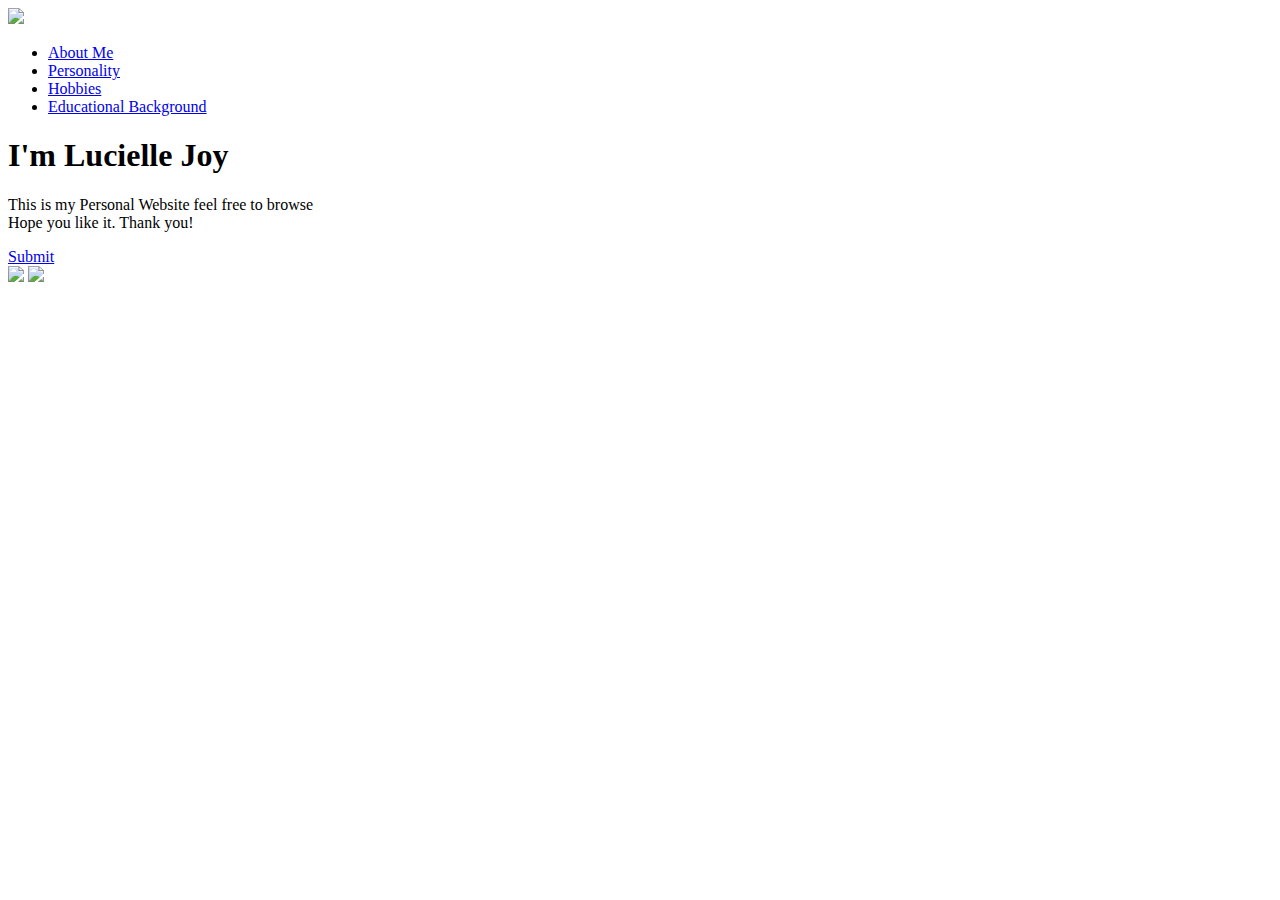
==== indexRazon.html @ 7a5eb881 "Byeee" ====
<!DOCTYPE html>
<html lang="en">
<head>
    <meta charset="UTF-8">
    <meta name="viewport" content="width=device-width, initial-scale=1.0">
    <title>Personal Portfolio</title>
    <link rel="stylesheet" href="style.css">
</head>
<body>
    <div class="hero">
        <nav>
            <img src="image/logoo.png" class="logo">
            <ul>
                <li><a href="About Me">About Me</a></li>
                <li><a href="Personality">Personality</a></li>
                <li><a href="Hobbies">Hobbies</a></li>
                <li><a href="Educational Background">Educational Background</a></li>
            </ul>
        </nav>
        <div class="detel">
            <h1>I'm Lucielle <span>Joy</span></h1>
            <p>This is my Personal Website feel free to browse
                <br>Hope you like it. Thank you!
            </p>
            <a href="#">Submit</a>
        </div>
        <div class="image">
            <img src="image/shape.png" class="shape">
            <img src="image/girl.png" class="girl">
        </div>
    </div>
</body>
</html>
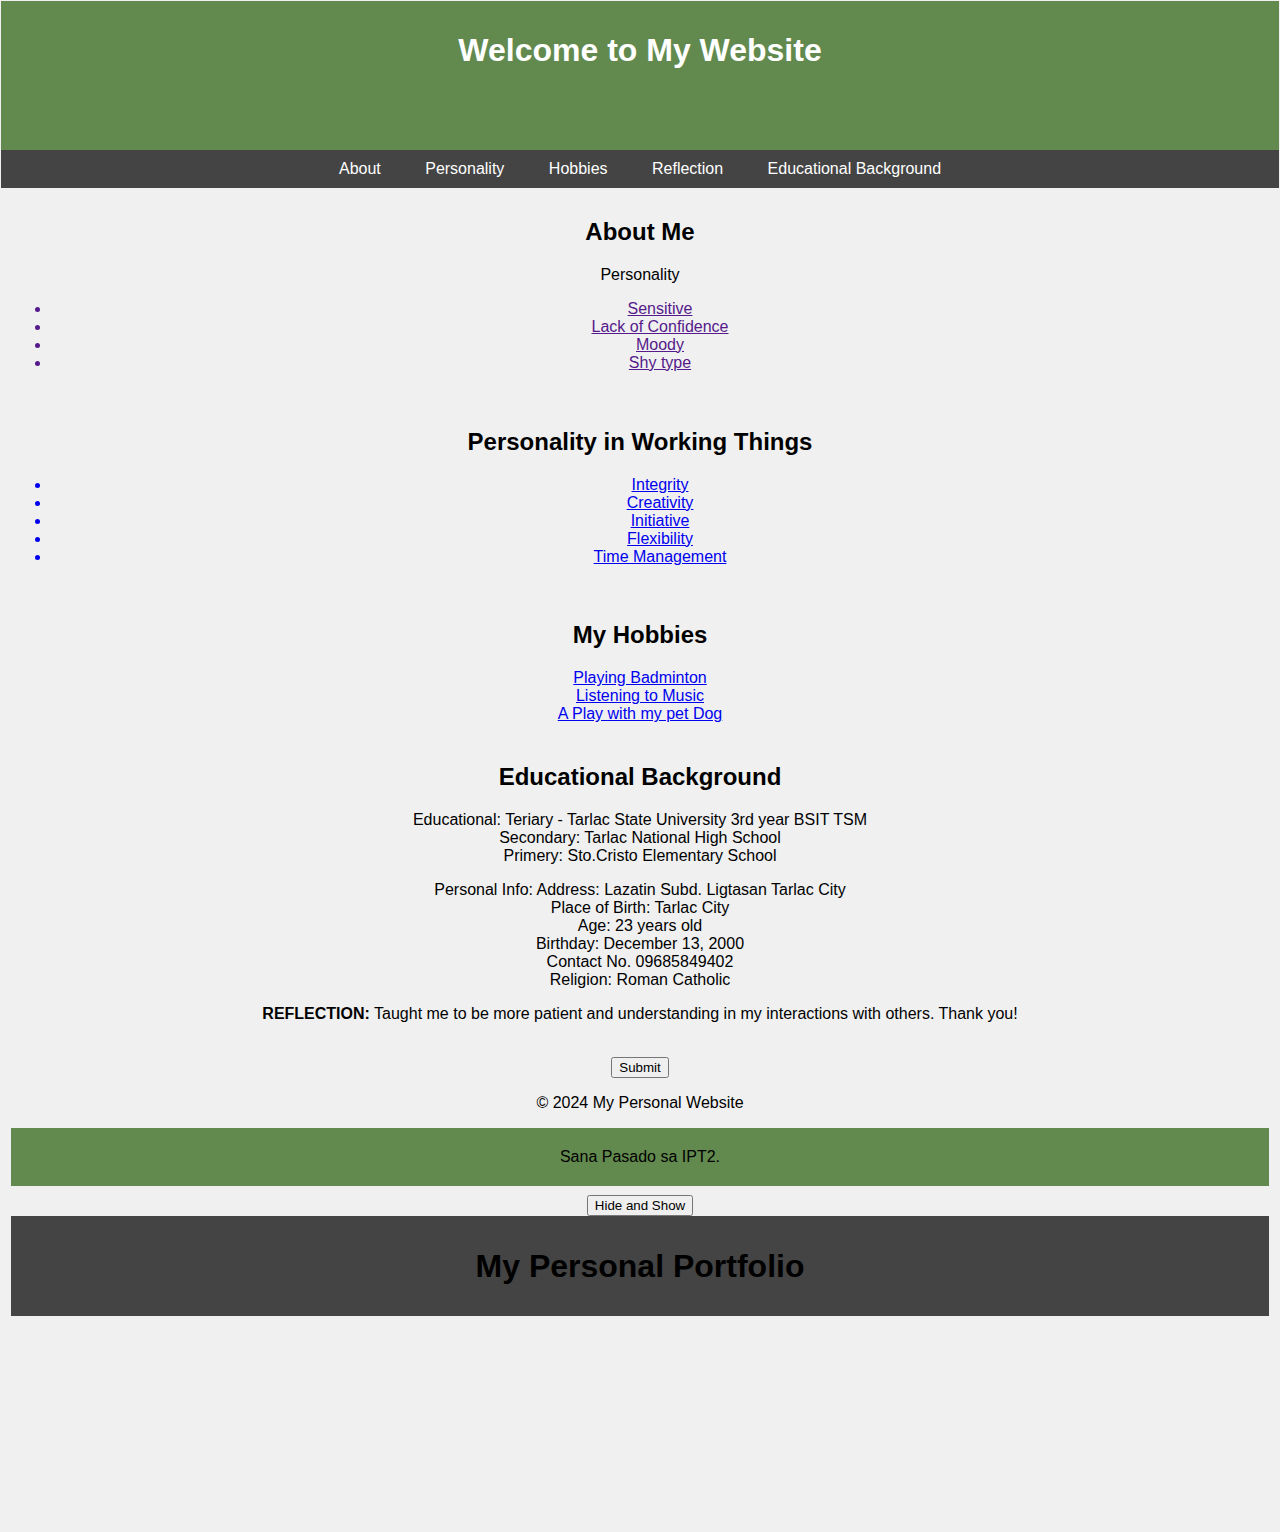
==== commit 499e1ae0: "Hiii" ====
--- a/indexRazon.html
+++ b/indexRazon.html
@@ -1,33 +1,127 @@
 <!DOCTYPE html>
 <html lang="en">
 <head>
-    <meta charset="UTF-8">
-    <meta name="viewport" content="width=device-width, initial-scale=1.0">
-    <title>Personal Portfolio</title>
-    <link rel="stylesheet" href="style.css">
+  <meta charset="UTF-8">
+  <meta name="viewport" content="width=device-width, initial-scale=1.0">
+  <title>Lucielle Joy Lacsina Razon_TSM3B</title>
+  <link rel="stylesheet" href="style.css">
+  <style>
+  body {
+    font-family: Arial, sans-serif;
+    margin: 0;
+    padding: 1px;
+    background-color: #f0f0f0;
+    text-align: center;
+  }
+  header {
+    background-color: #628a4f;
+    color: #fff;
+    padding: 10px;
+    text-align: center;
+  }
+  nav {
+    background-color: #444;
+    padding: 10px;
+    text-align: center;
+  }
+  nav a {
+    color: #fff;
+    text-decoration: none;
+    margin: 0 20px;
+  }
+  nav a:hover {
+    text-decoration: underline;
+  }
+  section {
+    padding: 10px;
+  }
+  body {
+          background-image: url(/image/mmm.jpg);
+          background-repeat:no-repeat;
+          height: 170vh;
+          background-size: cover;
+      }
+.main{
+    background-color: #628a4f;
+    padding: 20px 15px;
+    margin: 9px 0px;
+}
+    
+</style>
 </head>
 <body>
-    <div class="hero">
-        <nav>
-            <img src="image/logoo.png" class="logo">
-            <ul>
-                <li><a href="About Me">About Me</a></li>
-                <li><a href="Personality">Personality</a></li>
-                <li><a href="Hobbies">Hobbies</a></li>
-                <li><a href="Educational Background">Educational Background</a></li>
-            </ul>
-        </nav>
-        <div class="detel">
-            <h1>I'm Lucielle <span>Joy</span></h1>
-            <p>This is my Personal Website feel free to browse
-                <br>Hope you like it. Thank you!
-            </p>
-            <a href="#">Submit</a>
-        </div>
-        <div class="image">
-            <img src="image/shape.png" class="shape">
-            <img src="image/girl.png" class="girl">
-        </div>
+
+  <header>
+    <h1>Welcome to My Website</h1>
+    <div class="main">
+
     </div>
+  </header>
+
+  <nav>
+    <a href="#about">About</a>
+    <a href="#personality">Personality</a>
+    <a href="#hobbies">Hobbies</a>
+    <a href="#reflection">Reflection</a>
+    <a href="#Educational Background">Educational Background</a>
+  </nav>
+
+  <section id="about">
+    <h2>About Me</h2>
+    <p> Personality</p>
+     <ul>
+        <a href=""><li>Sensitive</li></a>
+        <a href=""><li>Lack of Confidence</li></a>
+        <a href=""><li>Moody</li></a>
+        <a href=""><li>Shy type</li></a>
+     </ul>
+
+  </section>
+
+  <section id="personality">
+    <h2>Personality in Working Things</h2>
+    
+    <ul>
+        <a href="https://club.deshapnayen.org/wp-content/uploads/2023/06/september-512x512.png"><li>Integrity</li></a>
+        <a href="https://info.ehl.edu/hubfs/Blog-EHL-Insights/Blog-Header-EHL-Insights/business-creativity.jpg"><li>Creativity</li></a>
+        <a href="https://inspireacademy.com.np/wp-content/uploads/2020/08/seeing-and-taking-initiative.jpg"><li>Initiative</li></a>
+        <a href="https://anziif.com/-/media/images/articles/2019/08/workplace-flexibility-why-we-need-to-embrace-it.jpg?rev=9cce49530c9544f5a55a54e22773ff98"><li>Flexibility</li></a>
+        <a href="https://coamplifi.com/wp-content/uploads/2022/01/coamplifi_timemgmt.jpg"><li>Time Management</li></a>
+    </ul>
+  </section>
+
+  <section id="hobbies">
+    <h2>My Hobbies</h2>
+    <a href="https://i.pinimg.com/originals/61/26/59/61265948ce694161f80adbce0f72005b.gif"><li>Playing Badminton</li></a>
+    <a href="https://i.pinimg.com/564x/45/d2/b9/45d2b939c46e78ac91c0d96ac0b8e977.jpg"><li>Listening to Music</li></a>
+    <a href="https://scontent.fcrk2-1.fna.fbcdn.net/v/t1.15752-9/429639811_1450757375854425_8962770709629192867_n.jpg?_nc_cat=108&ccb=1-7&_nc_sid=8cd0a2&_nc_eui2=AeEWS2HS9Um4IERNqK5p9h0N6Slys55CrV7pKXKznkKtXr1lH54uGQ995ITvdEK6KoWpxcV_lGmRwrIx877XUdNm&_nc_ohc=dRO8ADFO-78AX9sW67J&_nc_ht=scontent.fcrk2-1.fna&oh=03_AdT_zkqesp6XqCcIRNmruNlw7qSH0wtoZVeqb6h3gsfqwQ&oe=660D7323"><li>A Play with my pet Dog</li></a>
+  </section>
+
+  <section id="Educational Background">
+    <h2>Educational Background</h2>
+        <p> Educational: Teriary - Tarlac State University 3rd year BSIT TSM <br> Secondary: Tarlac National High School <br> Primery: Sto.Cristo Elementary School</p>
+        <p> Personal Info: Address: Lazatin Subd. Ligtasan Tarlac City <br> Place of Birth: Tarlac City <br> Age: 23 years old <br> Birthday: December 13, 2000 <br> Contact No. 09685849402 <br> Religion: Roman Catholic <br> </p>
+
+  <p> <strong>REFLECTION:</strong> Taught me to be more patient and understanding in my interactions with others. Thank you! </p>
+
+  <br>
+<center><button name="Submit" onclick="alert('Your Thought Has Been Submitted!')">Submit</button></center>
+  <footer>
+
+    <p>&copy; 2024 My Personal Website</p>
+  </footer>
+
+<div id="main" class="main">Sana Pasado sa IPT2.</div>
+<button onclick="hideShow()">Hide and Show</button>
+
+
+<nav id="top-nav-bar" class="nav-bar top-nav">
+    <h1 class="logo">My Personal Portfolio</h1>
+</nav>
+
+  <script src="script_ellejl.js"></script>
+
+
+
 </body>
 </html>